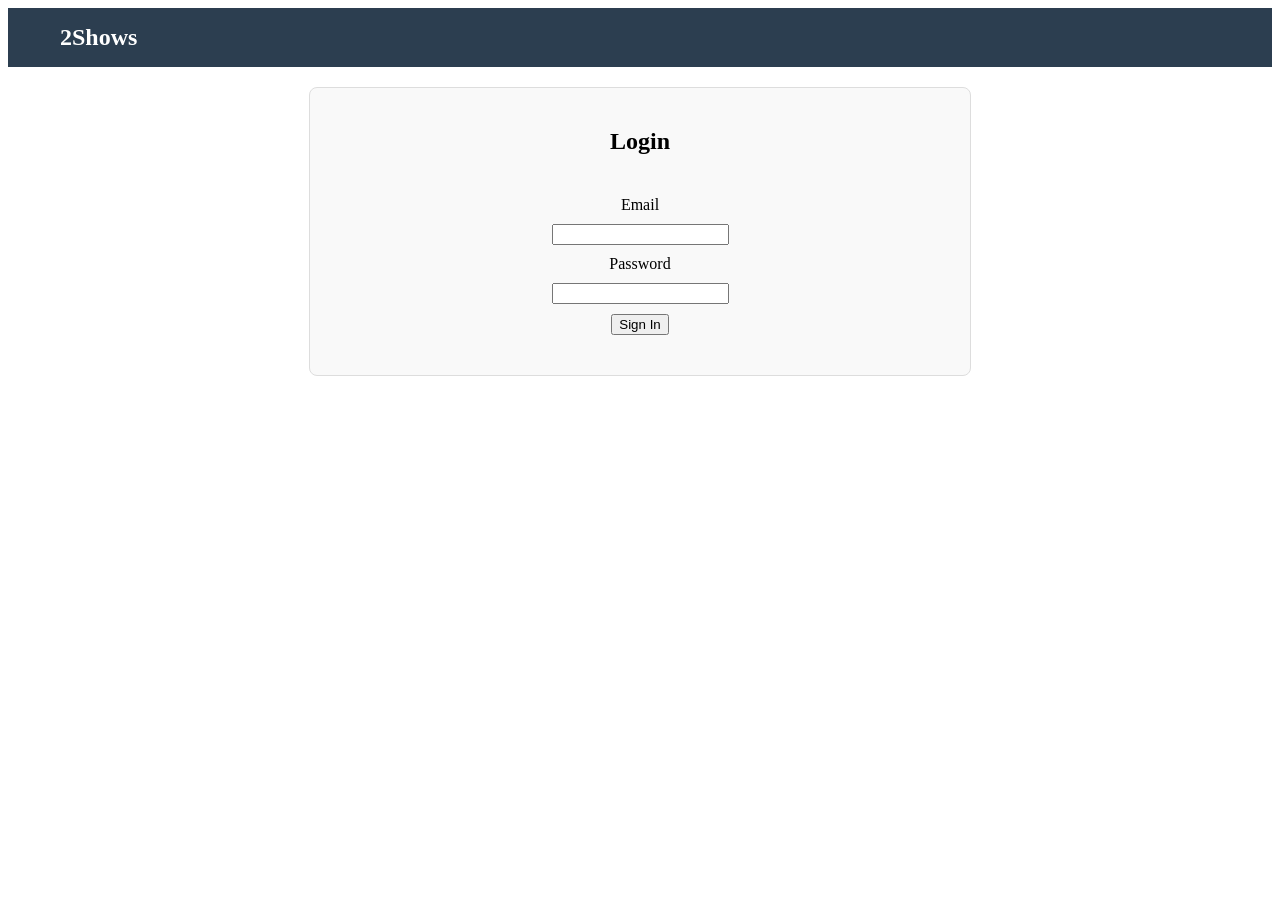
==== WebContent/login.html @ 09bb4a9a "Initial commit" ====
<!DOCTYPE html>
<html lang="en">
<head>
    <meta charset="utf-8">
    <meta name="viewport" content="width=device-width, initial-scale=1">
    <title>Login Page</title>
    <link rel="stylesheet" href="css/style.css">
    <link rel="stylesheet" href="css/login.css">
    <script src="https://ajax.googleapis.com/ajax/libs/jquery/3.7.1/jquery.min.js"></script>
    <script src="https://www.google.com/recaptcha/api.js?render=6Lc92NAsAAAAAC_649M6F1UmMzM6X0gB6LB3Oz7d"></script>
    <script src="js/login.js"></script>
</head>

<header class="main-navbar">
    <div class="navbar-content">
        <a href="main.html" class="logo">2Shows</a>
    </div>
</header>

<body>
    <div class="login-container">
        <h2 id="login-title">Login</h2>
        <h4 id="login-error-message"></h4>
        <form action="/api/login" method="POST" id="login-form">
            <label for="email">Email</label>
            <input type="text" id="email" name="email" required>
            <label for="password">Password</label>
            <input type="password" id="password" name="password" required>
            <button type="submit" >Sign In</button>
        </form>
    </div>
</body>
</html>
---- WebContent/css/style.css ----
.main-navbar {
    background-color: #2c3e50;
    color: white;
    padding: 1rem 2rem;
    display: flex;
    justify-content: space-between; /* Puts logo on left, links on right */
    align-items: center;
}

.main-navbar a {
    color: white;
    text-decoration: none;
    margin-left: 20px;
}

.logo {
    font-size: 1.5rem;
    font-weight: bold;
}

.navbar-links {
    display: flex;
    align-items: center;
}

.navbar-links a {
    font-size: 1rem;
    padding: 6px 10px;
    border-radius: 4px;
}

.navbar-links a:hover {
    background-color: #3a5168;
}

/* Add-to-cart button shared across pages */
.add-to-cart-button {
    background-color: #1a3a6e;
    color: #fff;
    border: 0;
    padding: 6px 12px;
    border-radius: 4px;
    cursor: pointer;
    font-size: 0.9em;
}

.add-to-cart-button:hover:not(:disabled) {
    background-color: #2a4d8a;
}

.add-to-cart-button:disabled {
    opacity: 0.6;
    cursor: not-allowed;
}

/* ---- Navbar search bar ---- */
.navbar-search {
    display: flex;
    align-items: center;
    gap: 6px;
    flex: 0 1 320px;   /* grows a bit but won't crowd the links */
    margin: 0 20px;
}

.navbar-search input[type="search"] {
    flex: 1;
    padding: 5px 10px;
    border: none;
    border-radius: 4px;
    font-size: 0.9rem;
    background-color: #3a5168;
    color: #fff;
    outline: none;
}

.navbar-search input[type="search"]::placeholder {
    color: #aac;
}

.navbar-search input[type="search"]:focus {
    background-color: #4a627a;
}

.navbar-search button {
    padding: 5px 10px;
    border: none;
    border-radius: 4px;
    background-color: #1a3a6e;
    color: #fff;
    cursor: pointer;
    font-size: 0.9rem;
}

.navbar-search button:hover {
    background-color: #2a4d8a;
}

/* ---- Full-text search box ---- */
.fulltext-search-container {
    max-width: 600px;
    margin: 20px auto 0;
    padding: 20px 30px 10px;
}

.fulltext-search-wrapper {
    position: relative;
    display: flex;
    gap: 8px;
}

#fulltext-input {
    flex: 1;
    padding: 8px 12px;
    font-size: 1rem;
    border: 1px solid #aaa;
    border-radius: 4px;
}

#fulltext-submit-button {
    padding: 8px 16px;
    background-color: #1a3a6e;
    color: #fff;
    border: none;
    border-radius: 4px;
    cursor: pointer;
    font-size: 1rem;
}

#fulltext-submit-button:hover {
    background-color: #2a4d8a;
}

/* ---- Autocomplete dropdown ---- */
.autocomplete-dropdown {
    position: absolute;
    top: calc(100% + 4px);
    left: 0;
    right: 0;
    background: #fff;
    border: 1px solid #ccc;
    border-radius: 4px;
    box-shadow: 0 4px 12px rgba(0,0,0,0.12);
    list-style: none;
    margin: 0;
    padding: 0;
    z-index: 1000;
    max-height: 320px;
    overflow-y: auto;
}

.autocomplete-dropdown li {
    padding: 9px 14px;
    cursor: pointer;
    font-size: 0.95rem;
    white-space: nowrap;
    overflow: hidden;
    text-overflow: ellipsis;
    color: #333;
}

.autocomplete-dropdown li:hover,
.autocomplete-dropdown li.ac-active {
    background-color: #d0dcee;
    color: #1a3a6e;
}
---- WebContent/css/login.css ----
.login-container {
    max-width: 600px;
    margin: 20px auto;
    padding: 20px 30px;
    border: 1px solid #ddd;
    border-radius: 8px;
    background-color: #f9f9f9;
}

#login-title, #login-form {
    display: flex;
    justify-content: center;
    align-items: center;

}

form {
    display: flex;
    flex-direction: column;
    align-items: center;
    gap: 10px;
    padding: 20px;
    border: 1px;
}
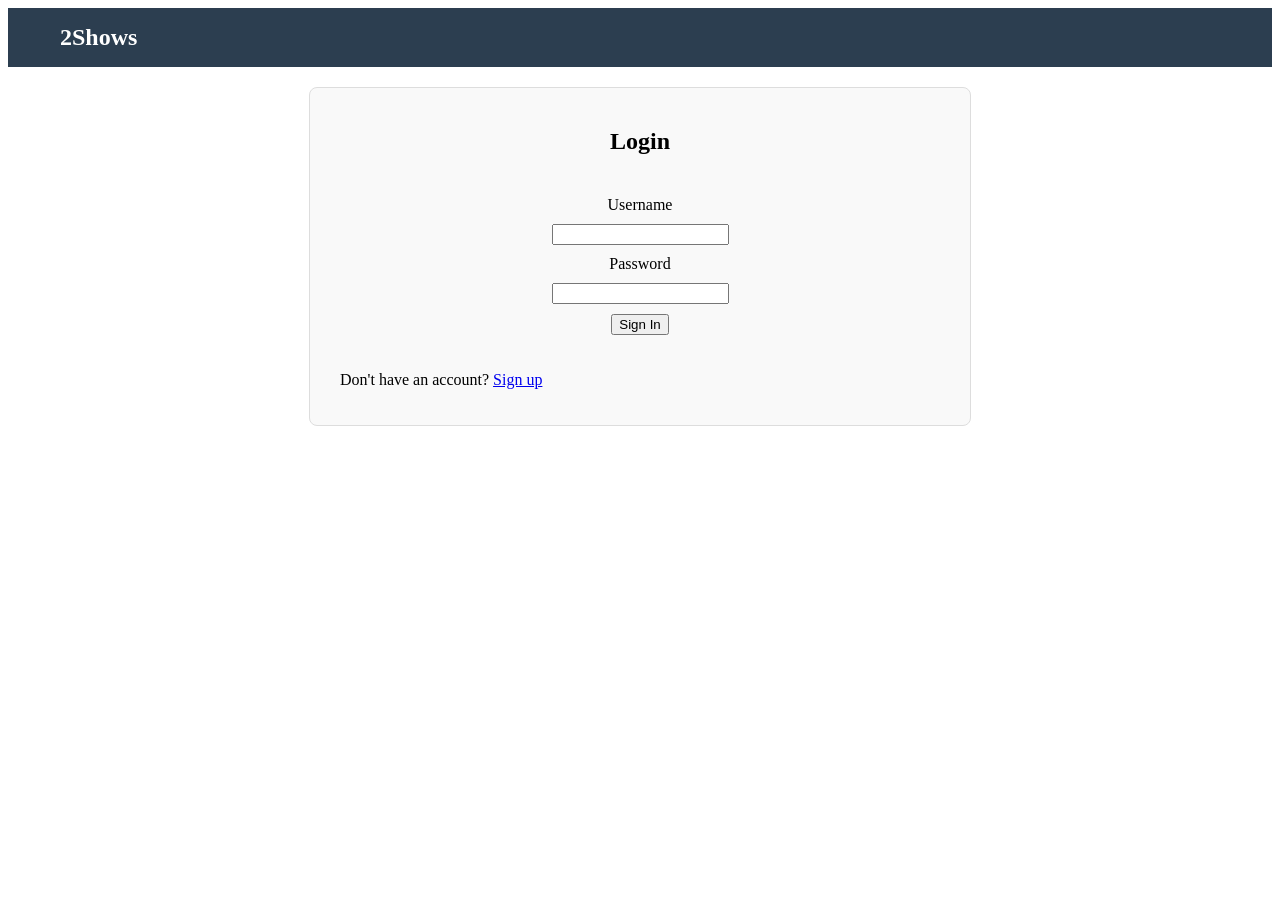
==== commit bfda135a: "Added sign up button to login" ====
--- a/WebContent/login.html
+++ b/WebContent/login.html
@@ -7,7 +7,7 @@
     <link rel="stylesheet" href="css/style.css">
     <link rel="stylesheet" href="css/login.css">
     <script src="https://ajax.googleapis.com/ajax/libs/jquery/3.7.1/jquery.min.js"></script>
-    <script src="https://www.google.com/recaptcha/api.js?render=6Lc92NAsAAAAAC_649M6F1UmMzM6X0gB6LB3Oz7d"></script>
+    <script src="https://www.google.com/recaptcha/api.js?render=6LcoYF0tAAAAACq-8RtzbWEFBoBsHBgbXt21noNY"></script>
     <script src="js/login.js"></script>
 </head>
 
@@ -22,12 +22,13 @@
         <h2 id="login-title">Login</h2>
         <h4 id="login-error-message"></h4>
         <form action="/api/login" method="POST" id="login-form">
-            <label for="email">Email</label>
-            <input type="text" id="email" name="email" required>
+            <label for="username">Username</label>
+            <input type="text" id="username" name="username" required>
             <label for="password">Password</label>
             <input type="password" id="password" name="password" required>
             <button type="submit" >Sign In</button>
         </form>
+        <p>Don't have an account? <a href="signup.html">Sign up</a></p>
     </div>
 </body>
 </html>
--- a/WebContent/css/style.css
+++ b/WebContent/css/style.css
@@ -31,26 +31,6 @@
 
 .navbar-links a:hover {
     background-color: #3a5168;
-}
-
-/* Add-to-cart button shared across pages */
-.add-to-cart-button {
-    background-color: #1a3a6e;
-    color: #fff;
-    border: 0;
-    padding: 6px 12px;
-    border-radius: 4px;
-    cursor: pointer;
-    font-size: 0.9em;
-}
-
-.add-to-cart-button:hover:not(:disabled) {
-    background-color: #2a4d8a;
-}
-
-.add-to-cart-button:disabled {
-    opacity: 0.6;
-    cursor: not-allowed;
 }
 
 /* ---- Navbar search bar ---- */
